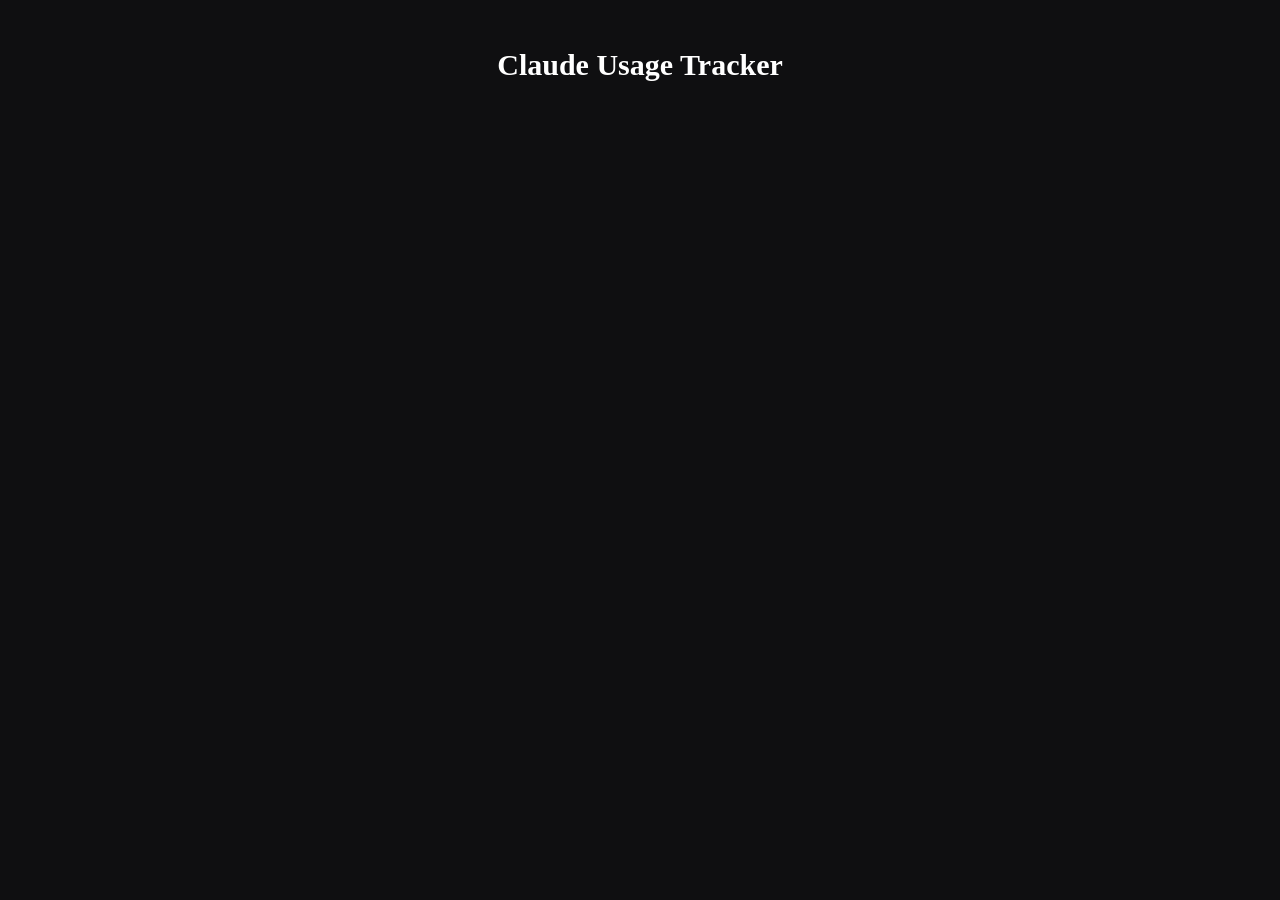
==== extension/window.html @ b54bdb99 "refactor: organize extension files and update planning docs - Move extension rendering logic to dedi" ====
<!doctype html>
<html lang="en">
  <head>
    <meta charset="UTF-8" />
    <meta name="viewport" content="width=device-width, initial-scale=1" />
    <title>Claude Usage Tracker</title>
    <link rel="stylesheet" href="window.css" />
  </head>
  <body>
    <h1>Claude Usage Tracker</h1>

    <div id="status-bar" class="status-bar" style="display: none;">
      <span id="last-updated">Last updated: never</span>
      <button id="btn-refresh">Refresh</button>
    </div>

    <div id="error" class="error-message" style="display: none;"></div>

    <div id="open-prompt" class="open-page-prompt" style="display: none;">
      <p>Open <a href="https://claude.ai/settings/usage" target="_blank" style="color: #6366f1; text-decoration: none;">claude.ai/settings/usage</a> to use this extension.</p>
    </div>

    <div class="flex flex-col gap-4 w-full max-w-[900px] mx-auto px-4" id="results"></div>

    <div id="suggestion" class="w-full max-w-[900px] mx-auto px-4 card" style="display: none;"></div>

    <script src="src/parser.js"></script>
    <script src="src/stats.js"></script>
    <script src="src/renderer.js"></script>
    <script src="storage-adapter.js"></script>
    <script src="window.js"></script>
  </body>
</html>
---- extension/window.css ----
/* === BASE LAYER === */
*, *::before, *::after {
  box-sizing: border-box;
  margin: 0;
  padding: 0;
}

html {
  font-size: 24px;
}

body {
  background-color: #0f0f11;
  color: #e8e8ed;
  display: flex;
  flex-direction: column;
  align-items: center;
  padding: 2rem 1rem;
  gap: 1.5rem;
  min-height: 100vh;
}

h1 {
  color: white;
  font-weight: 600;
  font-size: 1.25rem;
}

button {
  padding: 0.75rem 0.75rem;
  background-color: #26262a;
  color: #ccc;
  border-radius: 0.375rem;
  cursor: pointer;
  border: 1px solid #3a3a3f;
  font-size: 0.75rem;
}

/* data-attribute selectors */
body.session-hidden .card[data-type="session"] { display: none; }
body.session-hidden .pacing-row[data-type="session"] { display: none; }
body.session-hidden .suggestion-item[data-type="session"] { display: none; }

/* === COMPONENT LAYER === */

/* Cards */
.card {
  background-color: #1c1c1f;
  border: 1px solid #2a2a2e;
  border-radius: 0.75rem;
  display: flex;
  flex-direction: column;
  gap: 0.75rem;
  padding: 1rem;
  width: 100%;
}

.card-title {
  color: #888;
  text-transform: uppercase;
  letter-spacing: 0.1em;
  font-size: 0.7rem;
}

.pacing-card {
  background-color: #1c1c1f;
  border: 1px solid #2a2a2e;
  border-radius: 0.75rem;
  display: flex;
  flex-direction: column;
  gap: 0.5rem;
  padding: 1rem;
}

.content-card {
  background-color: #26262a;
  border: 1px solid #3a3a3f;
  border-radius: 0.5rem;
  padding: 1rem;
}

/* Stat rows */
.stat-row {
  display: flex;
  justify-content: space-between;
  align-items: baseline;
}

.compact-meta-row {
  display: flex;
  gap: 1.5rem;
  flex-wrap: wrap;
}

.compact-meta-cell {
  display: flex;
  align-items: baseline;
  gap: 0.25rem;
}

.stat-label {
  color: #aaa;
  font-size: 0.8rem;
}

.stat-value {
  font-weight: 600;
  font-variant-numeric: tabular-nums;
  font-size: 1rem;
}

.stat-explainer {
  color: #666;
  font-size: 0.65rem;
  margin-top: -0.2rem;
}

/* Fraction values */
.fraction-value {
  font-size: 0.85rem;
}

.frac-actual {
  color: #e8e8ed;
}

.frac-sep {
  color: #555;
  font-size: 0.75rem;
  margin: 0 0.1rem;
}

.frac-target {
  color: #888;
}

/* Badges */
.badge {
  font-weight: 700;
  border-radius: 0.375rem;
  font-size: 0.7rem;
  padding: 0.15rem 0.5rem;
}

.badge-over {
  background-color: #450a0a;
  color: #fca5a5;
}

.badge-under {
  background-color: #052e16;
  color: #86efac;
}

.badge-on {
  background-color: #1e1b4b;
  color: #a5b4fc;
}

.badge-constrained {
  background-color: #451a03;
  color: #fdba74;
}

/* Diff values */
.diff-value {
  font-variant-numeric: tabular-nums;
}

.diff-over {
  color: #fca5a5;
}

.diff-under {
  color: #86efac;
}

.diff-on {
  color: #a5b4fc;
}

/* Progress bar */
.bar-track {
  position: relative;
  width: 100%;
  background-color: #2a2a2e;
  border-radius: 0.375rem;
  height: 12px;
}

.bar-track.unified {
  overflow: visible;
}

.bar-target-fill {
  position: absolute;
  top: 0;
  left: 0;
  height: 100%;
  border-radius: 0.375rem;
  background: hsla(0, 0%, 100%, 0.4);
  transition: width 0.4s ease;
}

.bar-actual-fill {
  position: absolute;
  top: 0;
  left: 0;
  height: 100%;
  border-radius: 0.375rem;
  mix-blend-mode: screen;
  transition: width 0.4s ease;
}

.bar-actual-fill.status-under,
.bar-actual-fill.status-on {
  background: rgba(34, 197, 94, 0.7);
}

.bar-actual-fill.status-over {
  background: rgba(239, 68, 68, 0.75);
}

.bar-target-marker {
  position: absolute;
  top: 0;
  width: 1px;
  height: 100%;
  background: #a5b4fc;
  box-shadow: 0 0 4px #a5b4fc;
}

.bar-endpoint-dot {
  position: absolute;
  border-radius: 50%;
  width: 14px;
  height: 14px;
  top: 50%;
  transform: translateY(-50%);
}

.bar-endpoint-dot.status-under,
.bar-endpoint-dot.status-on {
  background-color: #22c55e;
}

.bar-endpoint-dot.status-over {
  background-color: #ef4444;
}

.bar-tick {
  position: absolute;
  top: 0;
  height: 100%;
  width: 1px;
  background: rgba(255, 255, 255, 0.35);
}

/* Cards - accordion support */
.card-title-row {
  display: flex;
  justify-content: space-between;
  align-items: center;
}

.card-toggle {
  width: 100%;
  padding: 0;
  background: transparent;
  border: 0;
  text-align: left;
  cursor: pointer;
  display: flex;
  justify-content: space-between;
  align-items: center;
  padding: 0;
}

.card-chevron {
  color: #888;
  transition: transform 0.3s ease;
  font-size: 1rem;
}

.card-chevron.open {
  transform: rotate(90deg);
}

/* Bar legend */
.bar-legend {
  display: grid;
  width: 100%;
  grid-template-columns: repeat(10, minmax(0, 1fr));
}

.bar-legend-item {
  display: flex;
  flex-direction: column;
  align-items: center;
}

.bar-legend-item.legend-past {
  text-decoration: line-through;
  color: #555;
}

.bar-legend-item.bar-legend-reset {
  grid-column: 10;
  grid-row: 2;
  display: flex;
  flex-direction: column;
  align-items: center;
  border-top: 1px solid #555;
  padding-top: 0.25rem;
  margin-top: 0.15rem;
}

.bar-legend-pct {
  font-variant-numeric: tabular-nums;
  color: #e0e7ff;
  font-size: 0.6rem;
}

.bar-legend-date {
  font-variant-numeric: tabular-nums;
  color: #c7d2fe;
  font-size: 0.55rem;
}

.bar-legend-left {
  font-variant-numeric: tabular-nums;
  color: #8891c9;
  text-align: center;
  font-size: 0.5rem;
}

.bar-legend-reset .bar-legend-pct {
  color: #888;
}

/* Sleep controls */
.sleep-row {
  display: flex;
  align-items: center;
  gap: 0.5rem;
  color: #888;
  font-size: 0.75rem;
}

.sleep-label {
  color: #666;
  white-space: nowrap;
}

.sleep-select {
  background-color: #1c1c1f;
  border: 1px solid #555;
  border-radius: 0.375rem;
  color: #aaa;
  font-size: 0.75rem;
  padding: 0.1rem 0.3rem;
}

.sleep-select:focus {
  outline: none;
  border-color: #666;
}

.sleep-sep {
  color: #555;
}

/* Windows list */
.windows-list {
  display: flex;
  flex-direction: column;
  gap: 0.25rem;
}

.windows-header {
  display: flex;
  justify-content: space-between;
  align-items: baseline;
}

.windows-total {
  color: #555;
  font-size: 0.65rem;
}

.windows-grid {
  display: grid;
  grid-template-columns: repeat(4, minmax(0, 1fr));
  gap: 0.75rem;
  margin-top: 0.5rem;
}

.windows-col {
  display: flex;
  flex-direction: column;
  gap: 0.1rem;
}

.windows-day {
  color: #666;
  text-transform: uppercase;
  font-size: 0.6rem;
  margin-bottom: 0.2rem;
}

.windows-item {
  display: flex;
  gap: 0.5rem;
  color: #ccc;
  font-size: 0.72rem;
}

.windows-item-sleep {
  color: #888;
  opacity: 0.55;
}

.windows-num {
  font-variant-numeric: tabular-nums;
  text-align: right;
  min-width: 1.2rem;
  flex-shrink: 0;
}

.windows-range {
  color: #d8d8e8;
  font-weight: 500;
}

.windows-range .windows-duration {
  color: #aaa;
  margin-left: 0.3em;
}

/* Suggestion items */
.suggestion-items {
  display: flex;
  flex-direction: column;
  gap: 0.5rem;
}

.suggestion-item {
  display: flex;
  justify-content: space-between;
  align-items: center;
  padding: 0.5rem;
  border-radius: 0.375rem;
  background: rgba(134, 239, 172, 0.05);
}

.suggestion-item.suggestion-update {
  background: rgba(134, 239, 172, 0.1);
  border: 1px solid rgba(134, 239, 172, 0.2);
}

.suggestion-label {
  color: #aaa;
  font-size: 0.8rem;
}

.suggestion-value {
  color: #86efac;
  text-transform: uppercase;
  font-size: 0.85rem;
}

.suggestion-btn {
  border-radius: 0.375rem;
  cursor: pointer;
  padding: 0.3rem 0.7rem;
  background: #2d5a2d;
  color: #86efac;
  border: 1px solid #3a6a3a;
  font-size: 0.75rem;
}

/* History */
.history-empty {
  color: #888;
  text-align: center;
  font-size: 0.85rem;
}

.history-title {
  color: #a5b4fc;
  font-size: 0.95rem;
}

.history-analysis {
  color: #888;
  font-size: 0.8rem;
}

.history-table {
  font-family: 'SF Mono', 'Consolas', 'Monaco', monospace;
  width: 100%;
  border-collapse: collapse;
  font-size: 0.8rem;
}

.history-table th {
  color: #888;
  text-align: left;
  border-bottom: 1px solid #2a2a2e;
  padding: 0.3rem 0.5rem;
}

.history-table td {
  color: #ccc;
  border-bottom: 1px solid #1c1c1f;
  padding: 0.3rem 0.5rem;
}

.history-btn-row {
  display: flex;
  gap: 0.5rem;
  flex-wrap: wrap;
}

.btn-history {
  background-color: #1c1c1f;
  border-radius: 0.375rem;
  cursor: pointer;
  color: #ccc;
  font-size: 0.78rem;
  padding: 0.3rem 0.7rem;
  border: 1px solid #2a2a2e;
}

.btn-history:hover {
  background-color: #2a2a2e;
}

.btn-history-clear {
  color: #f87171;
  border-color: #450a0a;
}

.btn-history-delete {
  color: #f87171;
  cursor: pointer;
  border-color: #3a1f1f;
  font-size: 0.75rem;
  visibility: hidden;
}

/* reveal delete button on row hover */
.history-table tbody tr:hover .btn-history-delete {
  visibility: visible;
}

/* Session grouping */
.history-sessions-container {
  display: flex;
  flex-direction: column;
  gap: 1.5rem;
}

.history-session {
  background-color: #1c1c1f;
  border-radius: 0.5rem;
  padding: 0.75rem;
  border-left: 3px solid #6366f1;
}

.session-header {
  display: flex;
  justify-content: space-between;
  align-items: center;
  padding-bottom: 0.5rem;
  margin-bottom: 0.5rem;
  font-size: 0.85rem;
  border-bottom: 1px solid #2a2a2e;
}

.session-date {
  color: #a5b4fc;
}

.session-duration {
  color: #888;
  font-size: 0.75rem;
}

/* Messages estimate */
.msgs-estimate-block {
  display: flex;
  flex-direction: column;
  gap: 0.25rem;
}

.msgs-estimate-list {
  display: flex;
  flex-direction: column;
  gap: 0.2rem;
}

.msgs-estimate-row {
  display: flex;
  align-items: baseline;
  gap: 0.5rem;
}

.msgs-model-name {
  color: #888;
  font-size: 0.65rem;
}

.msgs-model-count {
  color: #ccc;
  font-variant-numeric: tabular-nums;
  font-size: 0.65rem;
}

/* Alarm modal */
.alarm-modal-overlay {
  position: fixed;
  inset: 0;
  z-index: 9999;
  display: flex;
  align-items: center;
  justify-content: center;
  background: rgba(0, 0, 0, 0.75);
  animation: alarm-pulse 1.2s ease-in-out infinite;
}

@keyframes alarm-pulse {
  0%, 100% { background-color: rgba(0, 0, 0, 0.75); }
  50% { background-color: rgba(80, 0, 0, 0.85); }
}

.alarm-modal {
  background-color: #1c1c1f;
  border-radius: 0.75rem;
  padding: 2rem;
  text-align: center;
  max-width: 28rem;
  width: 100%;
  margin-left: 1rem;
  margin-right: 1rem;
  border: 2px solid #e14b4b;
  box-shadow: 0 0 40px rgba(225, 75, 75, 0.4);
}

.alarm-modal-title {
  color: white;
  margin-bottom: 0.75rem;
  font-size: 1.5rem;
}

.alarm-modal-body {
  color: #ccc;
  margin-bottom: 1.5rem;
  font-size: 0.95rem;
}

.alarm-dismiss-btn {
  background-color: #e14b4b;
  color: white;
  border-radius: 0.375rem;
  cursor: pointer;
  font-weight: 500;
  padding: 0.75rem 2rem;
  font-size: 1rem;
  border: none;
}

.alarm-dismiss-btn:hover {
  background-color: #f87171;
}

/* Live clock */
.live-clock {
  text-align: center;
  letter-spacing: 0.02em;
  margin: 0.5rem 0;
}

.live-clock .clock-day {
  color: #888;
  font-weight: 500;
  font-size: 2.5rem;
}

.live-clock .clock-time {
  font-weight: 700;
  font-variant-numeric: tabular-nums;
  font-size: 4.5rem;
}

/* Range input sliders */
input[type=range] {
  flex: 1;
  accent-color: #6366f1;
  cursor: pointer;
}

/* Pacing cards bullets */
.grid.grid-cols-4 > div ul li::before {
  content: '→ ';
  color: #6366f1;
  font-weight: 600;
  margin-right: 0.3rem;
}

/* Status / error */
.status-bar {
  display: flex;
  justify-content: space-between;
  align-items: center;
  color: #888;
  font-size: 0.75rem;
  gap: 1rem;
}

.status-time {
  color: #666;
}

.error-message {
  color: #f87171;
  font-size: 0.8rem;
}

.open-page-prompt {
  color: #aaa;
  font-size: 0.85rem;
}

/* Flex and grid utilities */
.flex { display: flex; }
.flex-col { flex-direction: column; }
.flex-wrap { flex-wrap: wrap; }
.gap-1 { gap: 0.25rem; }
.gap-2 { gap: 0.5rem; }
.gap-3 { gap: 0.75rem; }
.gap-4 { gap: 1rem; }
.gap-6 { gap: 1.5rem; }
.items-center { align-items: center; }
.items-baseline { align-items: baseline; }
.justify-between { justify-content: space-between; }
.justify-center { justify-content: center; }
.max-w-\[900px\] { max-width: 900px; }
.mx-auto { margin-left: auto; margin-right: auto; }
.px-4 { padding-left: 1rem; padding-right: 1rem; }
.py-8 { padding-top: 2rem; padding-bottom: 2rem; }
.w-full { width: 100%; }
.grid { display: grid; }
.grid-cols-4 { grid-template-columns: repeat(4, minmax(0, 1fr)); }
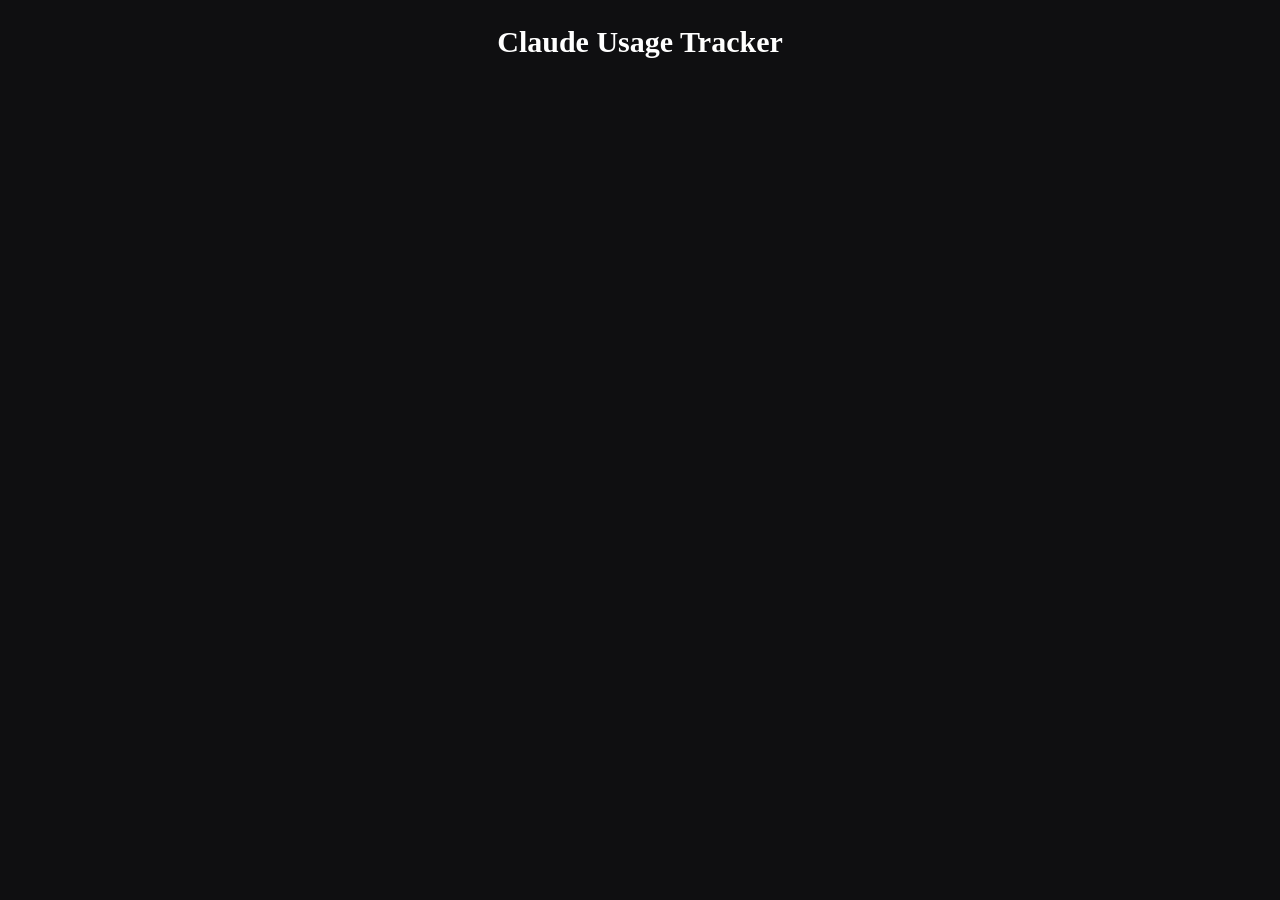
==== commit 6c4f59fa: "feat: improve extension popup styling and session reset alarm UI - Refactor alarm initialization to " ====
--- a/extension/window.html
+++ b/extension/window.html
@@ -11,13 +11,15 @@
 
     <div id="status-bar" class="status-bar" style="display: none;">
       <span id="last-updated">Last updated: never</span>
+      <button id="btn-alarm-toggle">Alarm: off</button>
       <button id="btn-refresh">Refresh</button>
+      <button id="btn-open-usage">Open Usage</button>
     </div>
 
     <div id="error" class="error-message" style="display: none;"></div>
 
     <div id="open-prompt" class="open-page-prompt" style="display: none;">
-      <p>Open <a href="https://claude.ai/settings/usage" target="_blank" style="color: #6366f1; text-decoration: none;">claude.ai/settings/usage</a> to use this extension.</p>
+      <p>Open <a href="https://claude.ai/settings/usage" target="_blank" style="color: #d77556; text-decoration: none;">claude.ai/settings/usage</a> to use this extension.</p>
     </div>
 
     <div class="flex flex-col gap-4 w-full max-w-[900px] mx-auto px-4" id="results"></div>
@@ -27,6 +29,7 @@
     <script src="src/parser.js"></script>
     <script src="src/stats.js"></script>
     <script src="src/renderer.js"></script>
+    <script src="src/alarm.js"></script>
     <script src="storage-adapter.js"></script>
     <script src="window.js"></script>
   </body>
--- a/extension/window.css
+++ b/extension/window.css
@@ -3,6 +3,7 @@
   box-sizing: border-box;
   margin: 0;
   padding: 0;
+  line-height: 1.6;
 }
 
 html {
@@ -15,7 +16,7 @@
   display: flex;
   flex-direction: column;
   align-items: center;
-  padding: 2rem 1rem;
+  padding: 0.75rem;
   gap: 1.5rem;
   min-height: 100vh;
 }
@@ -27,13 +28,13 @@
 }
 
 button {
-  padding: 0.75rem 0.75rem;
+  padding: 0.375rem 0.5rem;
   background-color: #26262a;
   color: #ccc;
   border-radius: 0.375rem;
   cursor: pointer;
   border: 1px solid #3a3a3f;
-  font-size: 0.75rem;
+  font-size: 0.7rem;
 }
 
 /* data-attribute selectors */
@@ -50,8 +51,8 @@
   border-radius: 0.75rem;
   display: flex;
   flex-direction: column;
-  gap: 0.75rem;
-  padding: 1rem;
+  gap: 1.2rem;
+  padding: 0.75rem;
   width: 100%;
 }
 
@@ -68,15 +69,15 @@
   border-radius: 0.75rem;
   display: flex;
   flex-direction: column;
-  gap: 0.5rem;
-  padding: 1rem;
+  gap: 1rem;
+  padding: 0.75rem;
 }
 
 .content-card {
   background-color: #26262a;
   border: 1px solid #3a3a3f;
   border-radius: 0.5rem;
-  padding: 1rem;
+  padding: 0.6rem;
 }
 
 /* Stat rows */
@@ -88,7 +89,7 @@
 
 .compact-meta-row {
   display: flex;
-  gap: 1.5rem;
+  gap: 1.8rem;
   flex-wrap: wrap;
 }
 
@@ -104,9 +105,10 @@
 }
 
 .stat-value {
-  font-weight: 600;
+  font-weight: 400;
   font-variant-numeric: tabular-nums;
-  font-size: 1rem;
+  font-size: 0.9rem;
+  color: #aaa;
 }
 
 .stat-explainer {
@@ -148,8 +150,8 @@
 }
 
 .badge-under {
-  background-color: #052e16;
-  color: #86efac;
+  background-color: #78350f;
+  color: #fbbf24;
 }
 
 .badge-on {
@@ -164,7 +166,7 @@
 
 /* Diff values */
 .diff-value {
-  font-variant-numeric: tabular-nums;
+  display: none;
 }
 
 .diff-over {
@@ -172,7 +174,7 @@
 }
 
 .diff-under {
-  color: #86efac;
+  color: #fbbf24;
 }
 
 .diff-on {
@@ -212,7 +214,10 @@
   transition: width 0.4s ease;
 }
 
-.bar-actual-fill.status-under,
+.bar-actual-fill.status-under {
+  background: rgba(251, 191, 36, 0.7);
+}
+
 .bar-actual-fill.status-on {
   background: rgba(34, 197, 94, 0.7);
 }
@@ -239,7 +244,10 @@
   transform: translateY(-50%);
 }
 
-.bar-endpoint-dot.status-under,
+.bar-endpoint-dot.status-under {
+  background-color: #fbbf24;
+}
+
 .bar-endpoint-dot.status-on {
   background-color: #22c55e;
 }
@@ -288,15 +296,19 @@
 
 /* Bar legend */
 .bar-legend {
-  display: grid;
+  position: relative;
   width: 100%;
-  grid-template-columns: repeat(10, minmax(0, 1fr));
+  height: 3rem;
+  margin-top: 0.25rem;
 }
 
 .bar-legend-item {
-  display: flex;
-  flex-direction: column;
-  align-items: center;
+  position: absolute;
+  top: 0;
+  display: flex;
+  flex-direction: column;
+  align-items: center;
+  transform: translateX(-50%);
 }
 
 .bar-legend-item.legend-past {
@@ -305,14 +317,15 @@
 }
 
 .bar-legend-item.bar-legend-reset {
-  grid-column: 10;
-  grid-row: 2;
+  position: absolute;
+  right: 0;
+  top: 0;
   display: flex;
   flex-direction: column;
   align-items: center;
   border-top: 1px solid #555;
-  padding-top: 0.25rem;
-  margin-top: 0.15rem;
+  padding-top: 0.2rem;
+  transform: none;
 }
 
 .bar-legend-pct {
@@ -374,7 +387,7 @@
 .windows-list {
   display: flex;
   flex-direction: column;
-  gap: 0.25rem;
+  gap: 0.5rem;
 }
 
 .windows-header {
@@ -391,8 +404,8 @@
 .windows-grid {
   display: grid;
   grid-template-columns: repeat(4, minmax(0, 1fr));
-  gap: 0.75rem;
-  margin-top: 0.5rem;
+  gap: 1.5rem;
+  margin-top: 1.2rem;
 }
 
 .windows-col {
@@ -429,7 +442,15 @@
 
 .windows-range {
   color: #d8d8e8;
-  font-weight: 500;
+}
+
+.windows-range-start {
+  font-weight: 600;
+}
+
+.windows-range-end {
+  font-weight: 300;
+  color: #aaa;
 }
 
 .windows-range .windows-duration {
@@ -441,7 +462,7 @@
 .suggestion-items {
   display: flex;
   flex-direction: column;
-  gap: 0.5rem;
+  gap: 1rem;
 }
 
 .suggestion-item {
@@ -450,12 +471,12 @@
   align-items: center;
   padding: 0.5rem;
   border-radius: 0.375rem;
-  background: rgba(134, 239, 172, 0.05);
+  background: rgba(251, 191, 36, 0.05);
 }
 
 .suggestion-item.suggestion-update {
-  background: rgba(134, 239, 172, 0.1);
-  border: 1px solid rgba(134, 239, 172, 0.2);
+  background: rgba(251, 191, 36, 0.1);
+  border: 1px solid rgba(251, 191, 36, 0.2);
 }
 
 .suggestion-label {
@@ -464,7 +485,7 @@
 }
 
 .suggestion-value {
-  color: #86efac;
+  color: #fbbf24;
   text-transform: uppercase;
   font-size: 0.85rem;
 }
@@ -473,9 +494,9 @@
   border-radius: 0.375rem;
   cursor: pointer;
   padding: 0.3rem 0.7rem;
-  background: #2d5a2d;
-  color: #86efac;
-  border: 1px solid #3a6a3a;
+  background: #78350f;
+  color: #fbbf24;
+  border: 1px solid #92400e;
   font-size: 0.75rem;
 }
 
@@ -558,14 +579,14 @@
 .history-sessions-container {
   display: flex;
   flex-direction: column;
-  gap: 1.5rem;
+  gap: 2.2rem;
 }
 
 .history-session {
   background-color: #1c1c1f;
   border-radius: 0.5rem;
   padding: 0.75rem;
-  border-left: 3px solid #6366f1;
+  border-left: 3px solid #d77556;
 }
 
 .session-header {
@@ -590,20 +611,19 @@
 /* Messages estimate */
 .msgs-estimate-block {
   display: flex;
-  flex-direction: column;
+  justify-content: space-between;
+  align-items: baseline;
+  gap: 1rem;
+}
+
+.msgs-estimate-list {
+  display: flex;
+  gap: 0.75rem;
+}
+
+.msgs-estimate-row {
+  display: flex;
   gap: 0.25rem;
-}
-
-.msgs-estimate-list {
-  display: flex;
-  flex-direction: column;
-  gap: 0.2rem;
-}
-
-.msgs-estimate-row {
-  display: flex;
-  align-items: baseline;
-  gap: 0.5rem;
 }
 
 .msgs-model-name {
@@ -696,14 +716,14 @@
 /* Range input sliders */
 input[type=range] {
   flex: 1;
-  accent-color: #6366f1;
+  accent-color: #9ba9ec;
   cursor: pointer;
 }
 
 /* Pacing cards bullets */
 .grid.grid-cols-4 > div ul li::before {
   content: '→ ';
-  color: #6366f1;
+  color: #d77556;
   font-weight: 600;
   margin-right: 0.3rem;
 }
@@ -711,11 +731,11 @@
 /* Status / error */
 .status-bar {
   display: flex;
-  justify-content: space-between;
+  justify-content: center;
   align-items: center;
   color: #888;
   font-size: 0.75rem;
-  gap: 1rem;
+  gap: 0.5rem;
 }
 
 .status-time {
